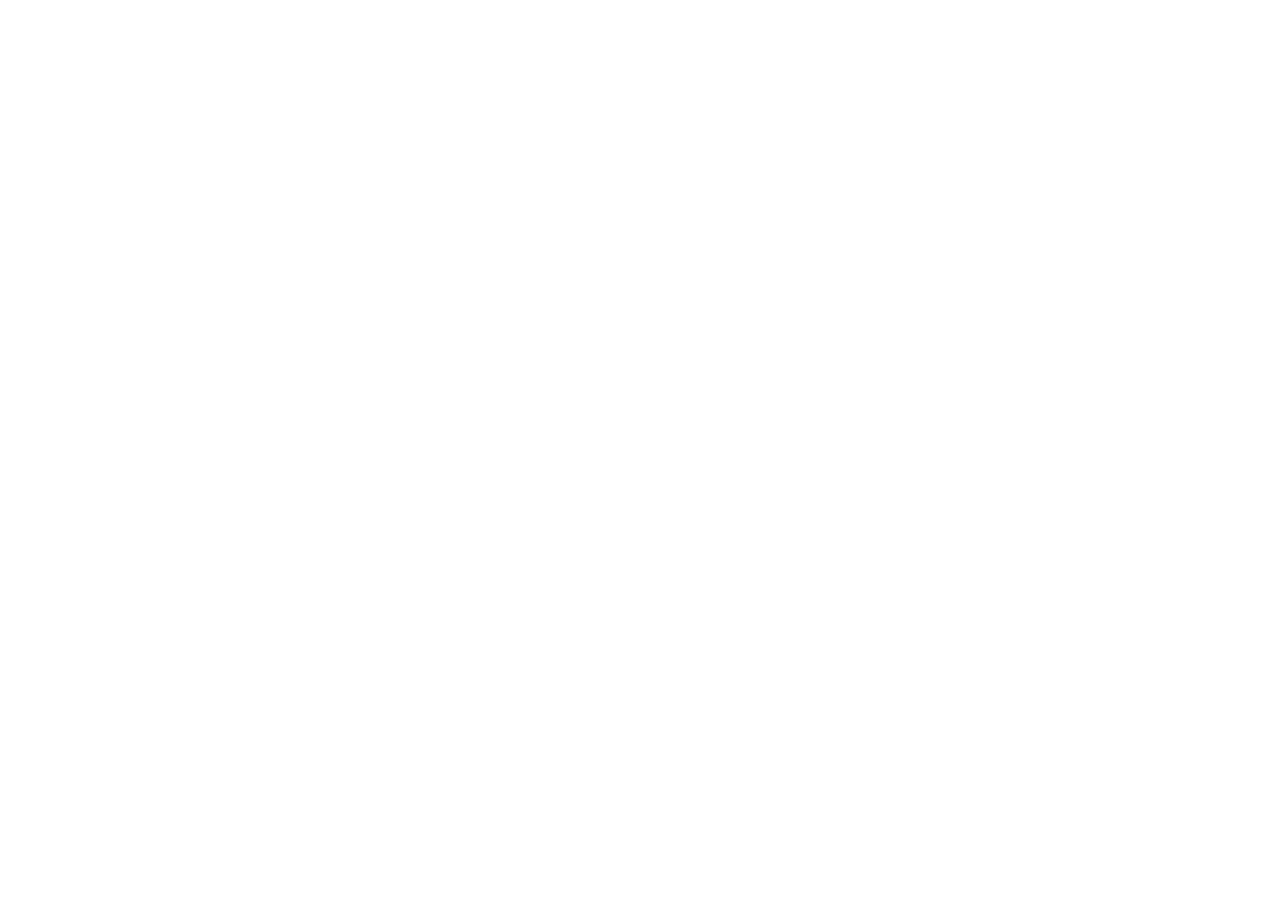
==== Html-Css-Day-5-Bootstrap-Layout/index.html @ 9360da52 "Bootstrap Layout" ====
<!DOCTYPE html>
<html lang="en">
<head>
    <meta charset="UTF-8">
    <meta name="viewport" content="width=device-width, initial-scale=1.0">
    <title>Bootstrap & Css Layout</title>
</head>
<body>
    
</body>
</html>
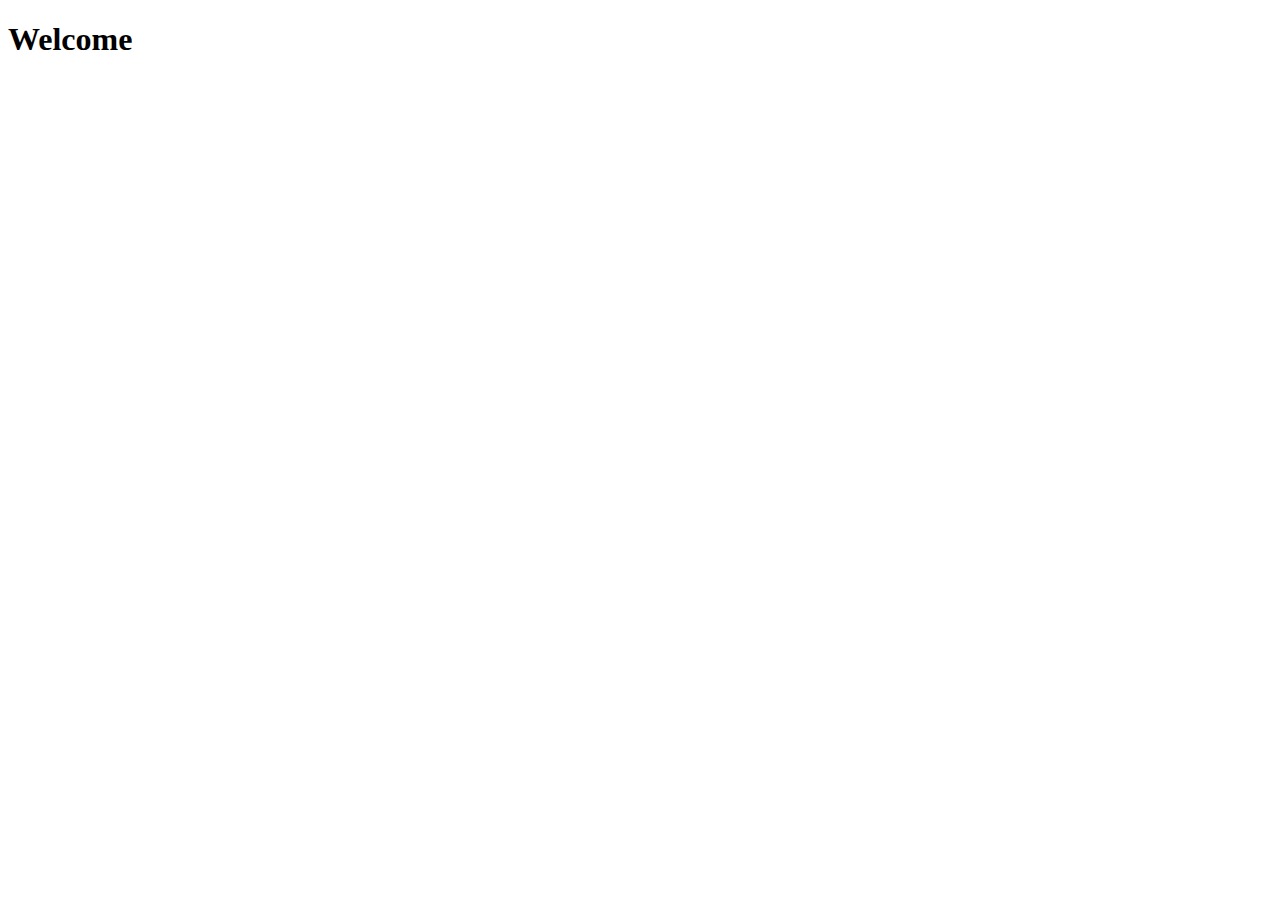
==== commit af1539bc: "Bootstrap and Css Layout" ====
--- a/Html-Css-Day-5-Bootstrap-Layout/index.html
+++ b/Html-Css-Day-5-Bootstrap-Layout/index.html
@@ -6,6 +6,6 @@
     <title>Bootstrap & Css Layout</title>
 </head>
 <body>
-    
+    <h1>Welcome</h1>
 </body>
 </html>